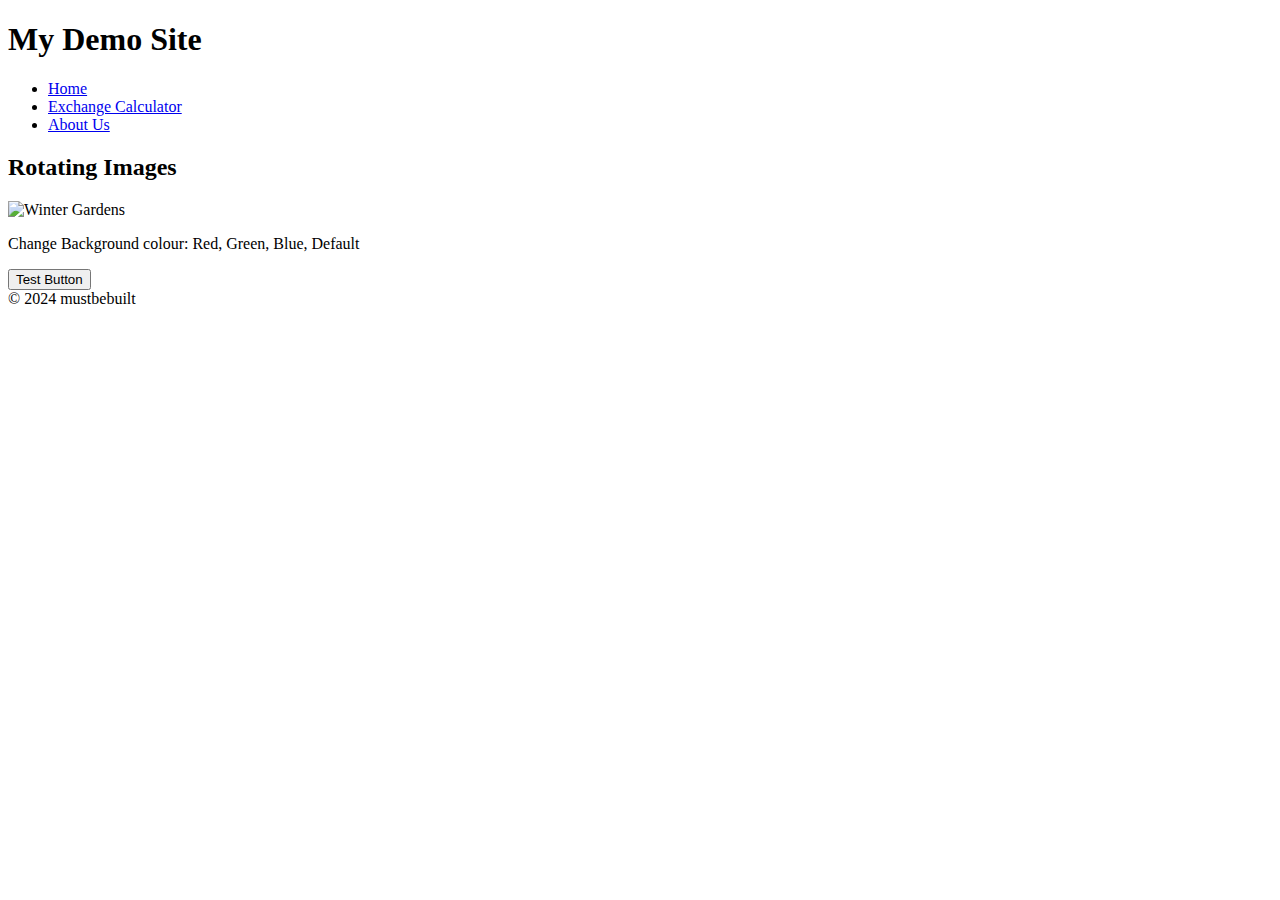
==== index.html @ dde83b34 "task 07, arrow func" ====
<!DOCTYPE html>
<html lang="en">
  <head>
    <meta charset="UTF-8" />
    <meta name="viewport" content="width=device-width, initial-scale=1.0" />
    <title>My Demo Site</title>
    <script src="js/main.js" defer></script>
    <link rel="stylesheet" type="text/css" href="css/mobile.css" />
    <link
    rel="stylesheet"
    media="only screen and (min-width:720px)"
    href="css/desktop.css"
    />
  </head>
  <body>
    <div class="container">
      <header>
        <h1 id="myHeading">My Demo Site</h1>
      </header>
      <div class="main">
        <nav>
          <ul>
            <li><a href="index.html">Home</a></li>
            <li><a href="exchangeRate.html">Exchange Calculator</a></li>
            <li><a href="aboutUs.html">About Us</a></li>
          </ul>
        </nav>
        <div class="content">
          <h2>Rotating Images</h2>
          <p>
            <img src="" alt="Winter Gardens" id="myImages" />
          </p>
          <p>
            Change Background colour: <span class="red colPicker">Red</span>,
            <span class="green colPicker">Green</span>,
            <span class="blue colPicker">Blue</span>,
            <span class="reset colPicker">Default</span>
          </p>
          <div>
            <button id="myTestBtn">Test Button</button>
          </div>
        </div>
      </div>
      <footer>&copy; 2024 mustbebuilt</footer>
    </div>
  </body>
</html>
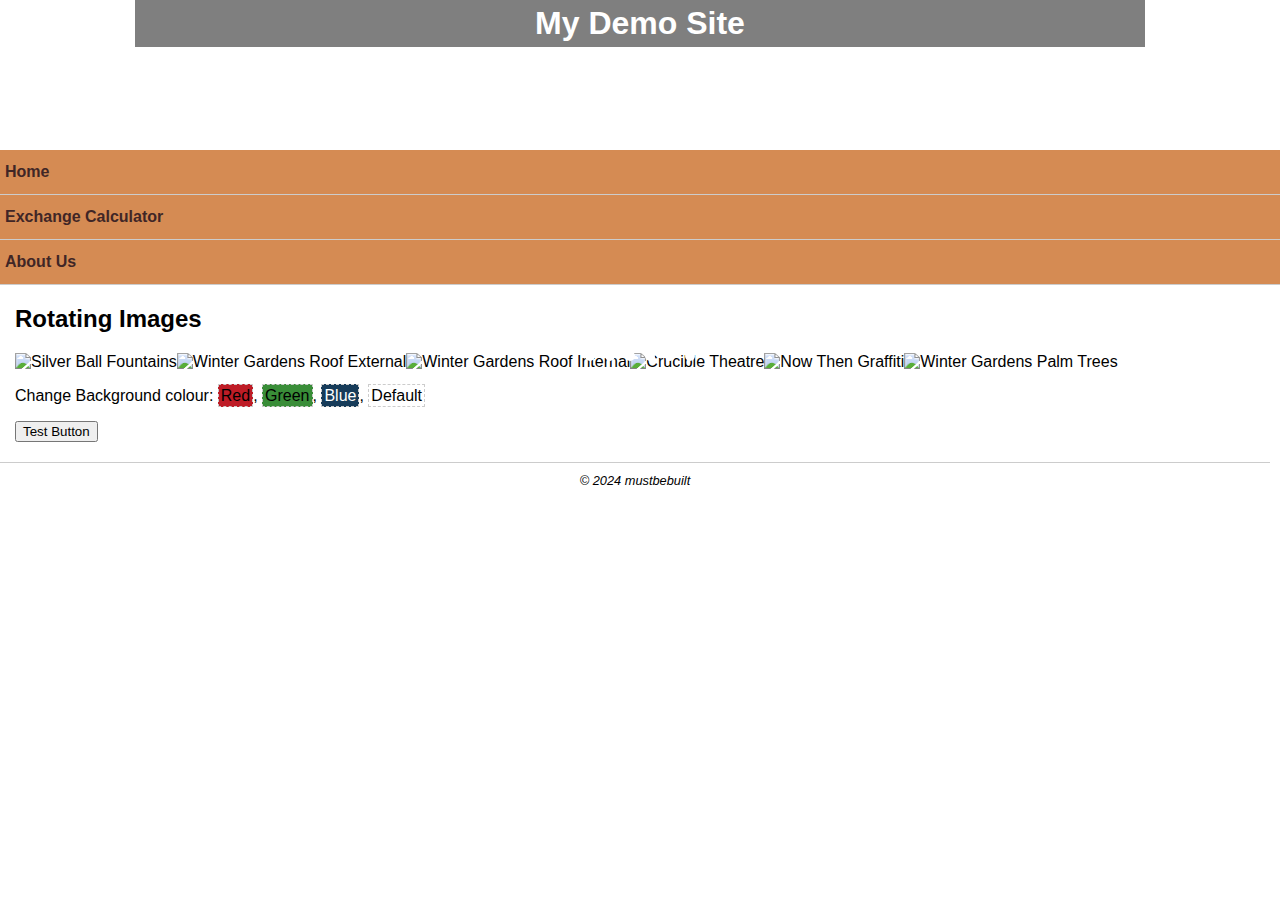
==== commit b900fd2a: "TASK 16 && WEEK 6 COMPLTED" ====
--- a/index.html
+++ b/index.html
@@ -5,6 +5,7 @@
     <meta name="viewport" content="width=device-width, initial-scale=1.0" />
     <title>My Demo Site</title>
     <script src="js/main.js" defer></script>
+    <script src="js/basicBanner.js" defer></script>
     <link rel="stylesheet" type="text/css" href="css/mobile.css" />
     <link
     rel="stylesheet"
@@ -27,13 +28,24 @@
         </nav>
         <div class="content">
           <h2>Rotating Images</h2>
+          <div class="slider">
+            <div class="slides">
+              <img src="images/banner-image-1.jpg" alt="Silver Ball Fountains">
+              <img src="images/banner-image-2.jpg" alt="Winter Gardens Roof External">
+              <img src="images/banner-image-3.jpg" alt="Winter Gardens Roof Internal">
+              <img src="images/banner-image-4.jpg" alt="Crucible Theatre">
+              <img src="images/banner-image-5.jpg" alt="Now Then Graffiti">
+              <img src="images/banner-image-6.jpg" alt="Winter Gardens Palm Trees">
+            </div>
+
+            <div class="dotNav">
+            </div>
+          </div>
           <p>
-            <img src="" alt="Winter Gardens" id="myImages" />
-          </p>
-          <p>
-            Change Background colour: <span class="red colPicker">Red</span>,
-            <span class="green colPicker">Green</span>,
-            <span class="blue colPicker">Blue</span>,
+            Change Background colour: 
+            <span class="redBack colPicker">Red</span>,
+            <span class="greenBack colPicker">Green</span>,
+            <span class="blueBack colPicker">Blue</span>,
             <span class="reset colPicker">Default</span>
           </p>
           <div>
--- a/css/mobile.css
+++ b/css/mobile.css
@@ -0,0 +1,161 @@
+body {
+  font-family: helvetica, arial, sans-serif;
+  font-size: 1em;
+  margin: 0;
+  padding: 0;
+  color: #000;
+}
+#container {
+  width: 100%;
+}
+header,
+.content,
+footer {
+  padding: 0 15px;
+}
+header {
+  /* background-color: #263248; */
+  background-image: url("../images/top-banner-mobile.jpg");
+  height: 150px;
+  background-size: cover;
+}
+header h1 {
+  color: #fff;
+  text-decoration: none;
+  width: 80%;
+  margin: 0 auto;
+  text-align: center;
+  background: rgba(0, 0, 0, 0.5);
+  padding: 5px;
+}
+nav {
+  background-color: #d58b53;
+}
+nav ul {
+  list-style: none;
+  padding-left: 0;
+  margin: 0;
+  display: flex;
+  flex-direction: column;
+}
+
+nav ul li {
+  border-bottom: 1px solid #ccc;
+  padding: 5px;
+}
+
+nav ul li a {
+  display: inline-block;
+  width: 100%;
+  font-weight: bold;
+  text-decoration: none;
+  color: #402626;
+  padding: 8px 0;
+}
+.currentPage {
+  background-color: #f9d3b4;
+}
+.currentPage a {
+  color: #000;
+}
+#myTestEvent {
+  display: inline-block;
+  padding: 5px 10px;
+  border: 1px solid #888;
+  border-radius: 8px;
+  color: #000;
+  background-color: #1df500;
+}
+.colPicker {
+  background-color: #fff;
+  border: 1px dashed #ccc;
+  padding: 2px;
+  color: #000;
+}
+.colPicker:hover {
+  cursor: pointer;
+}
+.redBack {
+  background-color: #be1c26;
+}
+.greenBack {
+  background-color: #398d38;
+}
+.blueBack {
+  background-color: #163b59;
+  color: #fff;
+}
+.error {
+  color: #be1c26;
+  font-weight: bold;
+}
+#msg {
+  text-align: center;
+  font-size: 1.5rem;
+}
+form > div {
+  margin: 15px 0;
+}
+label {
+  display: block;
+}
+input[type="text"] {
+  box-sizing: border-box;
+  width: 100%;
+  padding: 15px;
+}
+input[type="submit"] {
+  margin: 10px auto;
+  text-align: center;
+  width: 100%;
+  padding: 15px;
+}
+footer {
+  border-top: 1px solid #ccc;
+  margin: 20px 10px 10px 0;
+  padding-top: 10px;
+  font-size: 0.8em;
+  text-align: center;
+  font-style: italic;
+}
+
+.slider {
+  position: relative;
+  max-width: 100%;
+  min-width: 300px;
+  margin: auto;
+  overflow: hidden;
+}
+
+.slides {
+  display: flex;
+  transition: transform 0.4s ease-in-out;
+}
+
+.slides img {
+  max-width: 100%;
+  height: auto;
+}
+
+.dotNav {
+  z-index: 1;
+  position: absolute;
+  display: flex;
+  justify-content: center;
+  bottom: 10px;
+  left: 50%;
+  transform: translateX(-50%);
+}
+
+.dotNav .dot {
+  width: 10px;
+  height: 10px;
+  margin: 0 5px;
+  background-color: #fff;
+  border-radius: 50%;
+  cursor: pointer;
+}
+
+.dotNav span.active {
+  background-color: #ffdb66;
+}
